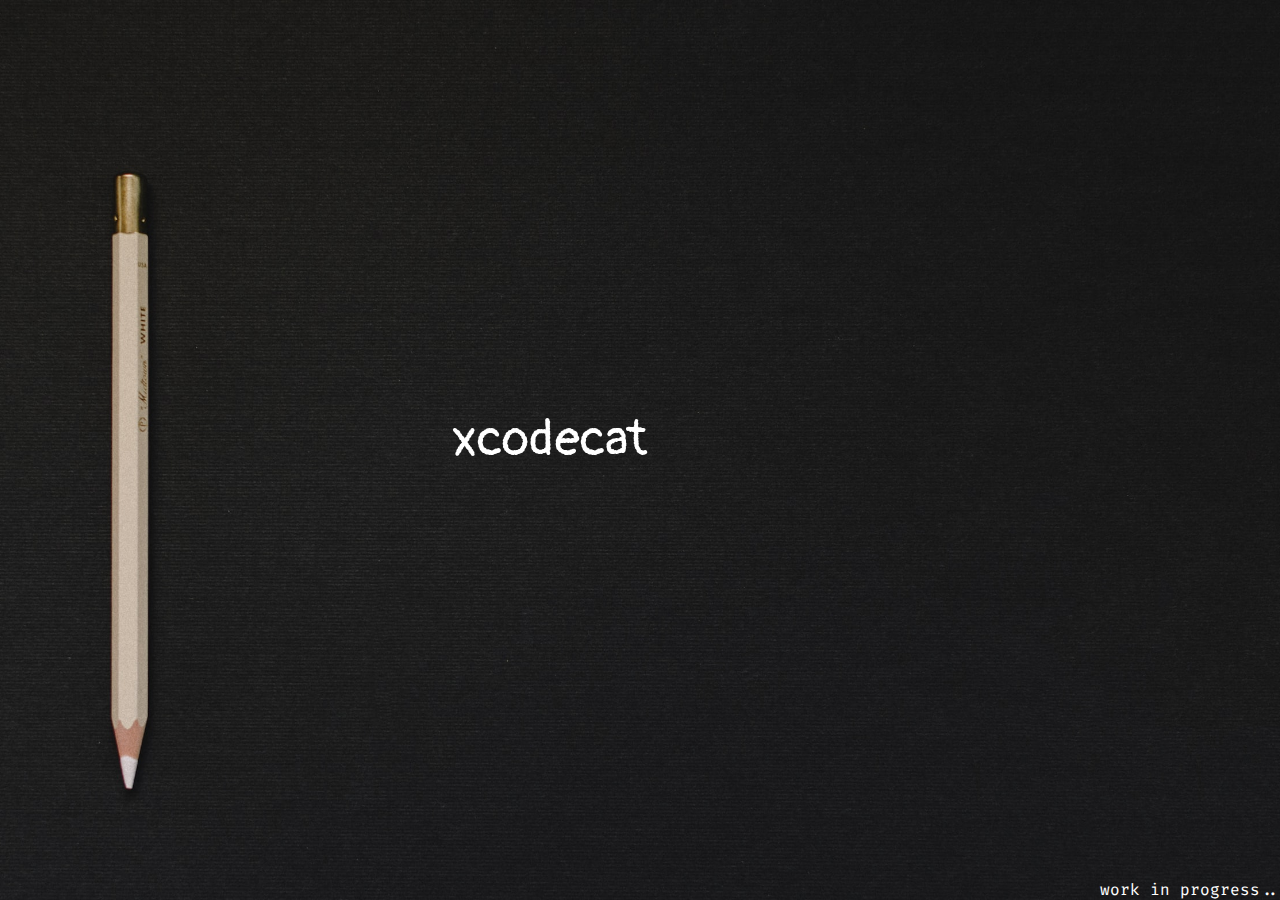
==== index.html @ c19840d9 "🚀 initial commit" ====
<!DOCTYPE html>
<html lang="en">
<head>
    <meta charset="UTF-8">
    <meta http-equiv="X-UA-Compatible" content="IE=edge">
    <meta name="viewport" content="width=device-width, initial-scale=1.0">
    <link rel="stylesheet" href="styles/style.css">
    <title>xcodecat</title>
</head>
    <body>
        <div class="container">
            <div class="name">
                <p>xcodecat</p>
            </div>
            <div class="wip">
                <p>work in progress..</p>
            </div>
          </div>
    </body>
</html>
---- styles/style.css ----
@import url('https://fonts.googleapis.com/css2?family=Pangolin&display=swap');
@import url('https://fonts.googleapis.com/css2?family=Fira+Code&display=swap');

* {
    margin: 0;
}

body {
    width: 100vw;
    height: 100vh;
    background-image: url(/assets/img/background.jpg);
    background-position: center;
    background-size: cover;
}

.container {  
    height: 100vh;
    width: 100vw;
    display: grid;
    grid-template-columns: 1fr 1fr 1fr;
    grid-template-rows: 1fr 1fr 1fr;
    gap: 0px 0px;
    grid-auto-flow: row;
    grid-template-areas:
      ". . ."
      ". name ."
      ". . .";
    justify-content: center; 
    align-content: center; 
    justify-items: center; 
    align-items: center; 
  }
  
.name {
    font-family: 'Pangolin', cursive;
    font-size: 50px; 
    grid-area: name; 
    display: flex;
    flex-direction: row;
    justify-self: center; 
    align-self: center; 
    color: white;
}
.wip {
    display: flex;
    flex-direction: column;
    justify-self: center; 
    align-self: center; 
    grid-area: wip; 
    color: white;
    font-family: 'Fira Code', monospace;
}
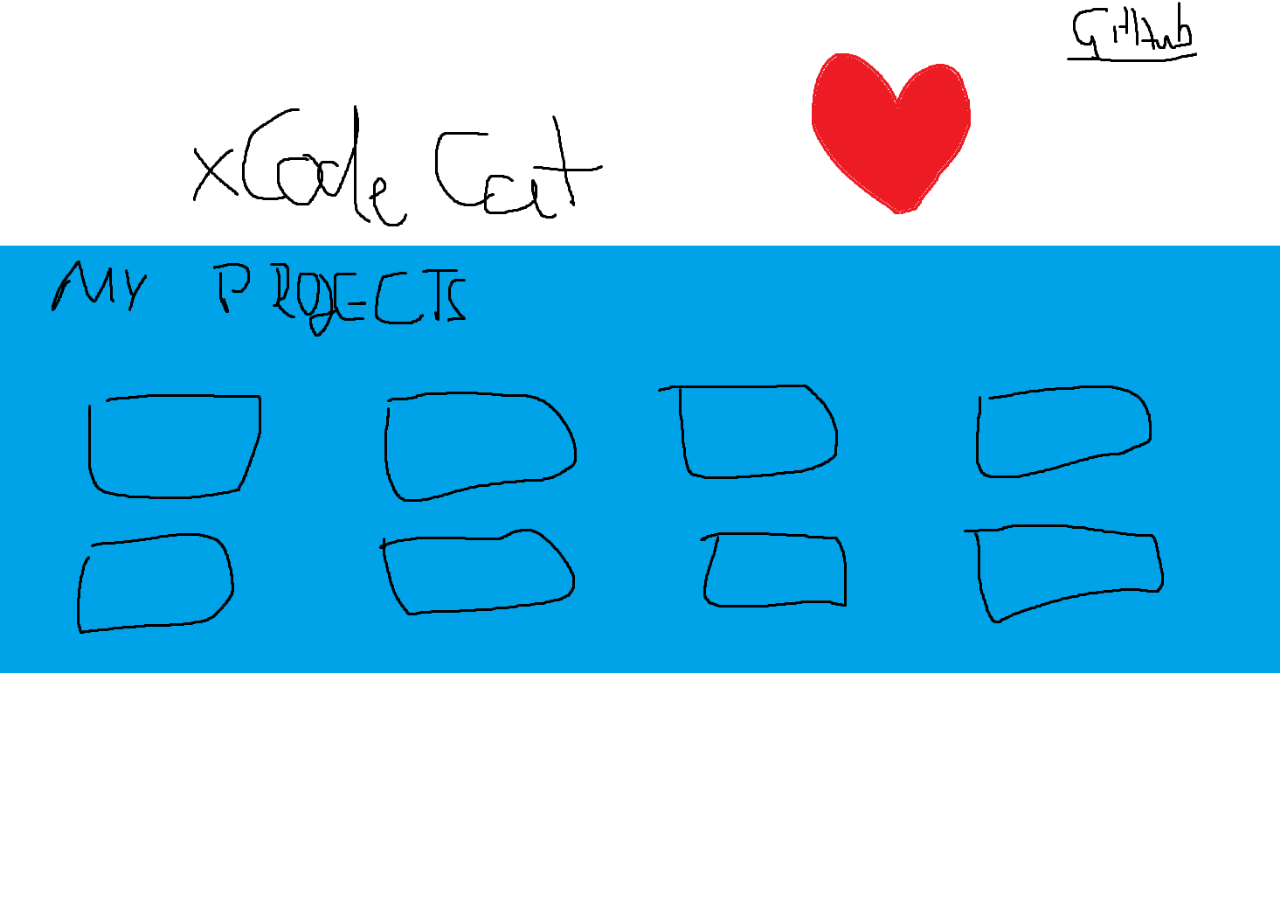
==== commit 002ab611: "credits to @DreamTexX" ====
--- a/index.html
+++ b/index.html
@@ -8,13 +8,13 @@
     <title>xcodecat</title>
 </head>
     <body>
-        <div class="container">
+        <!-- <div class="container">
             <div class="name">
                 <p>xcodecat</p>
             </div>
             <div class="wip">
                 <p>work in progress..</p>
             </div>
-          </div>
+          </div> -->
     </body>
 </html>--- a/styles/style.css
+++ b/styles/style.css
@@ -6,14 +6,15 @@
 }
 
 body {
-    width: 100vw;
-    height: 100vh;
-    background-image: url(/assets/img/background.jpg);
-    background-position: center;
+    /* width: 100vw;
+    height: 100vh; */
+    background-image: url(/assets/img/Unbenannt.png);
+    /* background-position: center; */
     background-size: cover;
+    background-repeat: no-repeat;
 }
 
-.container {  
+/* .container {  
     height: 100vh;
     width: 100vw;
     display: grid;
@@ -49,4 +50,4 @@
     grid-area: wip; 
     color: white;
     font-family: 'Fira Code', monospace;
-}  +}   */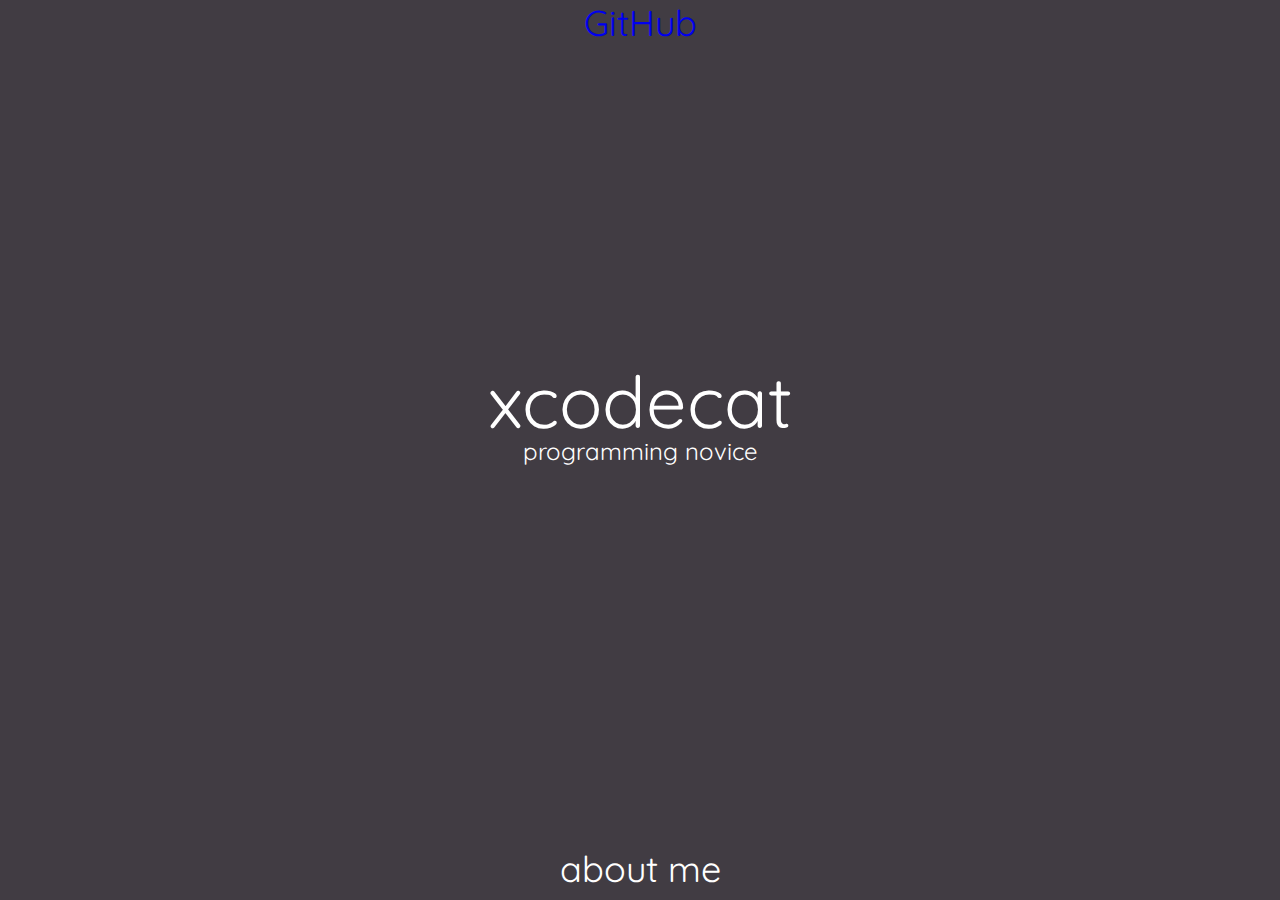
==== commit dd26d6ed: "feat(about-me,-index): added html" ====
--- a/index.html
+++ b/index.html
@@ -7,14 +7,14 @@
     <link rel="stylesheet" href="styles/style.css">
     <title>xcodecat</title>
 </head>
-    <body>
-        <!-- <div class="container">
-            <div class="name">
-                <p>xcodecat</p>
-            </div>
-            <div class="wip">
-                <p>work in progress..</p>
-            </div>
-          </div> -->
-    </body>
+<body>
+    <div class="container">
+        <div class="GitHub"><a href="https://github.com/xcodecat">GitHub</a></div>
+        <div class="about-me"><a href="/about-me.html">about me</a></div>
+        <div class="name">
+          <div class="xcodecat">xcodecat</div>
+          <div class="subtitle">programming novice</div>
+        </div>
+      </div>
+</body>
 </html>--- a/styles/style.css
+++ b/styles/style.css
@@ -1,53 +1,108 @@
-@import url('https://fonts.googleapis.com/css2?family=Pangolin&display=swap');
-@import url('https://fonts.googleapis.com/css2?family=Fira+Code&display=swap');
+@import url('https://fonts.googleapis.com/css2?family=Quicksand&display=swap');
 
 * {
     margin: 0;
 }
 
 body {
-    /* width: 100vw;
-    height: 100vh; */
-    background-image: url(/assets/img/Unbenannt.png);
-    /* background-position: center; */
-    background-size: cover;
-    background-repeat: no-repeat;
+    background-color: #413c43;
+    font-family: 'Quicksand', sans-serif;
 }
 
-/* .container {  
-    height: 100vh;
-    width: 100vw;
+.container {  
     display: grid;
     grid-template-columns: 1fr 1fr 1fr;
     grid-template-rows: 1fr 1fr 1fr;
     gap: 0px 0px;
     grid-auto-flow: row;
     grid-template-areas:
-      ". . ."
+      ". GitHub ."
       ". name ."
-      ". . .";
+      ". about-me .";
+      color: white;
+      margin: 0;
+  }
+  
+  .name {
+    width: 100vw;
+    height: 33vh;
+    display: flex;
+    flex-direction: column;
     justify-content: center; 
     align-content: center; 
     justify-items: center; 
-    align-items: center; 
+    align-items: center;
+    justify-self: center; 
+    align-self: center;    
+    display: grid;
+    grid-template-columns: 1fr;
+    grid-template-rows: 1fr 1fr;
+    gap: 0px 0px;
+    grid-auto-flow: row;
+    grid-template-areas:
+      "xcodecat"
+      "subtitle";
+    grid-area: name;
+    margin: 0;
   }
   
-.name {
-    font-family: 'Pangolin', cursive;
-    font-size: 50px; 
-    grid-area: name; 
+  .xcodecat {
     display: flex;
     flex-direction: row;
-    justify-self: center; 
-    align-self: center; 
+    justify-self: center;
+    align-self: end;
+    grid-area: xcodecat;
+    font-size: 72px;
+    font-family: 'Quicksand', sans-serif;
+    width: max-content;
+    height: min-content;
+    margin: 0;
+  }
+  
+  .subtitle {
+    display: flex;
+    flex-direction: row;
+    justify-self: center;
+    align-self: start;
+    grid-area: subtitle;
+    font-size: 24px;
+    width: max-content;
+    height: min-content;
+    margin: 0;
+    margin-top: -10px;
+  }
+  
+  .GitHub {
+    justify-self: center;
+    align-self: start;
+    grid-area: GitHub;
+    font-size: 36px;
+  }
+
+  .GitHub a:visited {
     color: white;
-}
-.wip {
-    display: flex;
-    flex-direction: column;
-    justify-self: center; 
-    align-self: center; 
-    grid-area: wip; 
+    text-decoration: none;
+  }
+  .GitHub a {
+    text-decoration: none;
+  } 
+
+  a:hover {
+    color: /*#91b0a9*/ #B68883 !important;
+  }
+  
+  .about-me {
     color: white;
-    font-family: 'Fira Code', monospace;
-}   */+    justify-self: center;
+    align-self: end;
+    grid-area: about-me;
+    font-size: 36px;
+  }
+  .about-me a:visited {
+    color: white;
+  }
+  .about-me a {
+    color: white;
+    text-decoration: none;
+  }
+  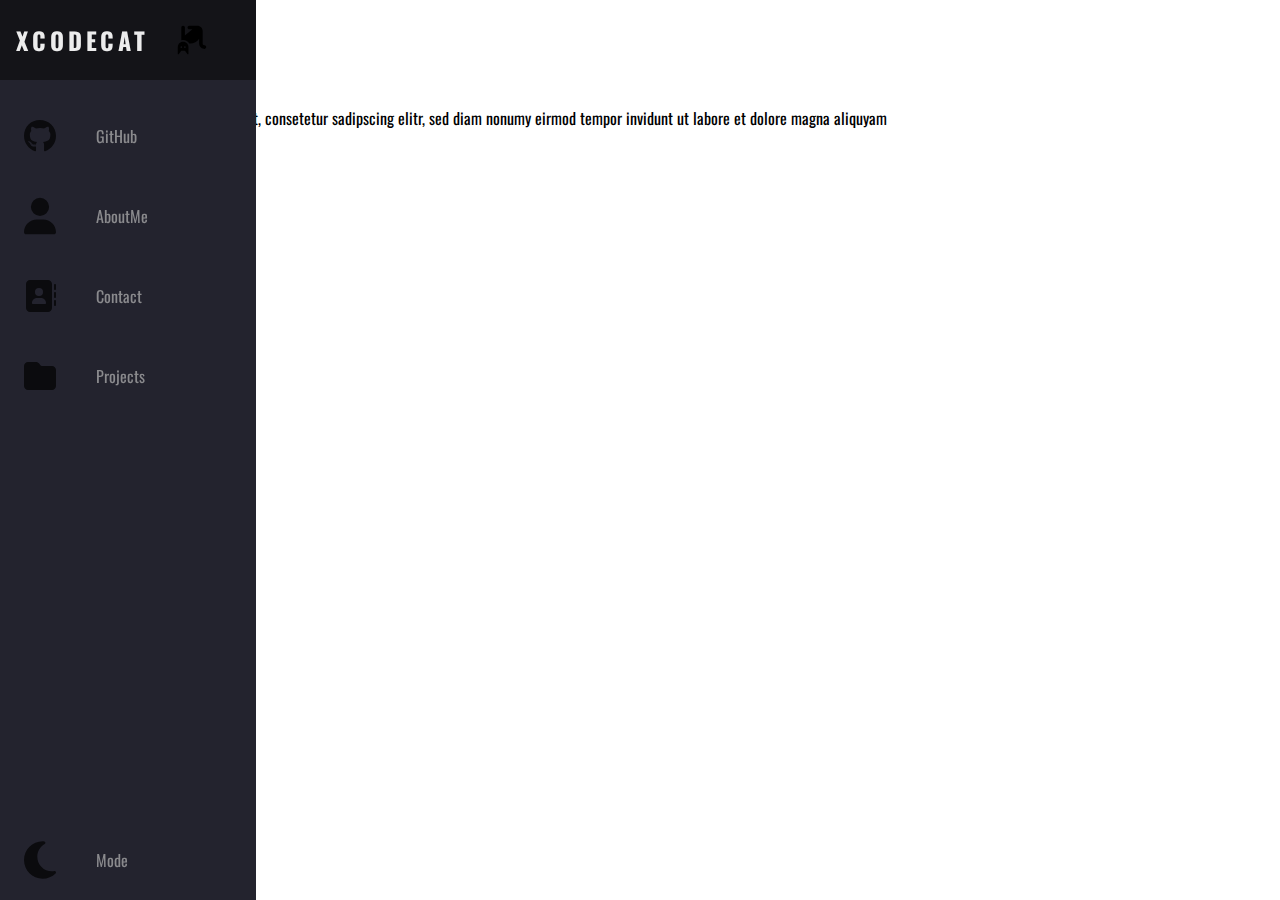
==== commit 00021afc: "initial commit" ====
--- a/index.html
+++ b/index.html
@@ -2,19 +2,55 @@
 <html lang="en">
 <head>
     <meta charset="UTF-8">
-    <meta http-equiv="X-UA-Compatible" content="IE=edge">
     <meta name="viewport" content="width=device-width, initial-scale=1.0">
-    <link rel="stylesheet" href="styles/style.css">
     <title>xcodecat</title>
+    <link href="styles/style.css" rel="stylesheet">
+    <link href="https://fonts.googleapis.com/css2?family=Oswald&display=swap" rel="stylesheet">
 </head>
 <body>
-    <div class="container">
-        <div class="GitHub"><a href="https://github.com/xcodecat">GitHub</a></div>
-        <div class="about-me"><a href="/about-me.html">about me</a></div>
-        <div class="name">
-          <div class="xcodecat">xcodecat</div>
-          <div class="subtitle">programming novice</div>
-        </div>
-      </div>
+    <nav class="navbar">
+        <ul class="navbar-nav">
+            <li class="logo">
+                <a href="#" class="nav-link">
+                    <span class="link-text logo-text">xcodecat</span>
+                    <svg xmlns="http://www.w3.org/2000/svg" height="3em" viewBox="0 0 576 512"><!--! Font Awesome Free 6.4.0 by @fontawesome - https://fontawesome.com License - https://fontawesome.com/license (Commercial License) Copyright 2023 Fonticons, Inc. --><path d="M320 192h17.1c22.1 38.3 63.5 64 110.9 64c11 0 21.8-1.4 32-4v4 32V480c0 17.7-14.3 32-32 32s-32-14.3-32-32V339.2L280 448h56c17.7 0 32 14.3 32 32s-14.3 32-32 32H192c-53 0-96-43-96-96V192.5c0-16.1-12-29.8-28-31.8l-7.9-1c-17.5-2.2-30-18.2-27.8-35.7s18.2-30 35.7-27.8l7.9 1c48 6 84.1 46.8 84.1 95.3v85.3c34.4-51.7 93.2-85.8 160-85.8zm160 26.5v0c-10 3.5-20.8 5.5-32 5.5c-28.4 0-54-12.4-71.6-32h0c-3.7-4.1-7-8.5-9.9-13.2C357.3 164 352 146.6 352 128v0V32 12 10.7C352 4.8 356.7 .1 362.6 0h.2c3.3 0 6.4 1.6 8.4 4.2l0 .1L384 21.3l27.2 36.3L416 64h64l4.8-6.4L512 21.3 524.8 4.3l0-.1c2-2.6 5.1-4.2 8.4-4.2h.2C539.3 .1 544 4.8 544 10.7V12 32v96c0 17.3-4.6 33.6-12.6 47.6c-11.3 19.8-29.6 35.2-51.4 42.9zM432 128a16 16 0 1 0 -32 0 16 16 0 1 0 32 0zm48 16a16 16 0 1 0 0-32 16 16 0 1 0 0 32z"/></svg> 
+                </a>
+            </li>
+            <li class="nav-item">
+                <a href="#" class="nav-link">
+                    <svg xmlns="http://www.w3.org/2000/svg" height="3em" viewBox="0 0 496 512"><!--! Font Awesome Free 6.4.0 by @fontawesome - https://fontawesome.com License - https://fontawesome.com/license (Commercial License) Copyright 2023 Fonticons, Inc. --><path d="M165.9 397.4c0 2-2.3 3.6-5.2 3.6-3.3.3-5.6-1.3-5.6-3.6 0-2 2.3-3.6 5.2-3.6 3-.3 5.6 1.3 5.6 3.6zm-31.1-4.5c-.7 2 1.3 4.3 4.3 4.9 2.6 1 5.6 0 6.2-2s-1.3-4.3-4.3-5.2c-2.6-.7-5.5.3-6.2 2.3zm44.2-1.7c-2.9.7-4.9 2.6-4.6 4.9.3 2 2.9 3.3 5.9 2.6 2.9-.7 4.9-2.6 4.6-4.6-.3-1.9-3-3.2-5.9-2.9zM244.8 8C106.1 8 0 113.3 0 252c0 110.9 69.8 205.8 169.5 239.2 12.8 2.3 17.3-5.6 17.3-12.1 0-6.2-.3-40.4-.3-61.4 0 0-70 15-84.7-29.8 0 0-11.4-29.1-27.8-36.6 0 0-22.9-15.7 1.6-15.4 0 0 24.9 2 38.6 25.8 21.9 38.6 58.6 27.5 72.9 20.9 2.3-16 8.8-27.1 16-33.7-55.9-6.2-112.3-14.3-112.3-110.5 0-27.5 7.6-41.3 23.6-58.9-2.6-6.5-11.1-33.3 2.6-67.9 20.9-6.5 69 27 69 27 20-5.6 41.5-8.5 62.8-8.5s42.8 2.9 62.8 8.5c0 0 48.1-33.6 69-27 13.7 34.7 5.2 61.4 2.6 67.9 16 17.7 25.8 31.5 25.8 58.9 0 96.5-58.9 104.2-114.8 110.5 9.2 7.9 17 22.9 17 46.4 0 33.7-.3 75.4-.3 83.6 0 6.5 4.6 14.4 17.3 12.1C428.2 457.8 496 362.9 496 252 496 113.3 383.5 8 244.8 8zM97.2 352.9c-1.3 1-1 3.3.7 5.2 1.6 1.6 3.9 2.3 5.2 1 1.3-1 1-3.3-.7-5.2-1.6-1.6-3.9-2.3-5.2-1zm-10.8-8.1c-.7 1.3.3 2.9 2.3 3.9 1.6 1 3.6.7 4.3-.7.7-1.3-.3-2.9-2.3-3.9-2-.6-3.6-.3-4.3.7zm32.4 35.6c-1.6 1.3-1 4.3 1.3 6.2 2.3 2.3 5.2 2.6 6.5 1 1.3-1.3.7-4.3-1.3-6.2-2.2-2.3-5.2-2.6-6.5-1zm-11.4-14.7c-1.6 1-1.6 3.6 0 5.9 1.6 2.3 4.3 3.3 5.6 2.3 1.6-1.3 1.6-3.9 0-6.2-1.4-2.3-4-3.3-5.6-2z"/></svg>
+                    <spann class="link-text">GitHub</spann>
+                </a>
+            </li>
+            <li class="nav-item">
+                <a href="#" class="nav-link">
+                    <svg xmlns="http://www.w3.org/2000/svg" height="3em" viewBox="0 0 448 512"><!--! Font Awesome Free 6.4.0 by @fontawesome - https://fontawesome.com License - https://fontawesome.com/license (Commercial License) Copyright 2023 Fonticons, Inc. --><path d="M224 256A128 128 0 1 0 224 0a128 128 0 1 0 0 256zm-45.7 48C79.8 304 0 383.8 0 482.3C0 498.7 13.3 512 29.7 512H418.3c16.4 0 29.7-13.3 29.7-29.7C448 383.8 368.2 304 269.7 304H178.3z"/></svg>
+                    <spann class="link-text">AboutMe</spann>
+                </a>
+            </li>
+            <li class="nav-item">
+                <a href="#" class="nav-link">
+                    <svg xmlns="http://www.w3.org/2000/svg" height="3em" viewBox="0 0 512 512"><!--! Font Awesome Free 6.4.0 by @fontawesome - https://fontawesome.com License - https://fontawesome.com/license (Commercial License) Copyright 2023 Fonticons, Inc. --><path d="M96 0C60.7 0 32 28.7 32 64V448c0 35.3 28.7 64 64 64H384c35.3 0 64-28.7 64-64V64c0-35.3-28.7-64-64-64H96zM208 288h64c44.2 0 80 35.8 80 80c0 8.8-7.2 16-16 16H144c-8.8 0-16-7.2-16-16c0-44.2 35.8-80 80-80zm-32-96a64 64 0 1 1 128 0 64 64 0 1 1 -128 0zM512 80c0-8.8-7.2-16-16-16s-16 7.2-16 16v64c0 8.8 7.2 16 16 16s16-7.2 16-16V80zM496 192c-8.8 0-16 7.2-16 16v64c0 8.8 7.2 16 16 16s16-7.2 16-16V208c0-8.8-7.2-16-16-16zm16 144c0-8.8-7.2-16-16-16s-16 7.2-16 16v64c0 8.8 7.2 16 16 16s16-7.2 16-16V336z"/></svg>
+                    <spann class="link-text">Contact</spann>
+                </a>
+            </li>
+            <li class="nav-item">
+                <a href="#" class="nav-link">
+                    <svg xmlns="http://www.w3.org/2000/svg" height="3em" viewBox="0 0 512 512"><!--! Font Awesome Free 6.4.0 by @fontawesome - https://fontawesome.com License - https://fontawesome.com/license (Commercial License) Copyright 2023 Fonticons, Inc. --><path d="M64 480H448c35.3 0 64-28.7 64-64V160c0-35.3-28.7-64-64-64H288c-10.1 0-19.6-4.7-25.6-12.8L243.2 57.6C231.1 41.5 212.1 32 192 32H64C28.7 32 0 60.7 0 96V416c0 35.3 28.7 64 64 64z"/></svg>
+                    <spann class="link-text">Projects</spann>
+                </a>
+            </li>
+            <li class="nav-item">
+                <a href="#" class="nav-link">
+                    <svg xmlns="http://www.w3.org/2000/svg" height="3em" viewBox="0 0 384 512"><!--! Font Awesome Free 6.4.0 by @fontawesome - https://fontawesome.com License - https://fontawesome.com/license (Commercial License) Copyright 2023 Fonticons, Inc. --><path d="M223.5 32C100 32 0 132.3 0 256S100 480 223.5 480c60.6 0 115.5-24.2 155.8-63.4c5-4.9 6.3-12.5 3.1-18.7s-10.1-9.7-17-8.5c-9.8 1.7-19.8 2.6-30.1 2.6c-96.9 0-175.5-78.8-175.5-176c0-65.8 36-123.1 89.3-153.3c6.1-3.5 9.2-10.5 7.7-17.3s-7.3-11.9-14.3-12.5c-6.3-.5-12.6-.8-19-.8z"/></svg>
+                    <spann class="link-text">Mode</spann>
+                </a>
+            </li>
+        </ul>
+    </nav>
+    <main>
+        <h1>xcodecat</h1>
+        <p>Lorem ipsum dolor sit amet, consetetur sadipscing elitr, sed diam nonumy eirmod tempor invidunt ut labore et dolore magna aliquyam</p>
+    </main>
 </body>
 </html>--- a/styles/style.css
+++ b/styles/style.css
@@ -1,108 +1,179 @@
-@import url('https://fonts.googleapis.com/css2?family=Quicksand&display=swap');
-
-* {
-    margin: 0;
-}
-
-body {
-    background-color: #413c43;
-    font-family: 'Quicksand', sans-serif;
-}
-
-.container {  
-    display: grid;
-    grid-template-columns: 1fr 1fr 1fr;
-    grid-template-rows: 1fr 1fr 1fr;
-    gap: 0px 0px;
-    grid-auto-flow: row;
-    grid-template-areas:
-      ". GitHub ."
-      ". name ."
-      ". about-me .";
-      color: white;
-      margin: 0;
+:root {
+    font-size: 16px;
+    font-family: 'Oswald';
+    --text-primary: #b6b6b6;
+    --text-secondary: #ececec;
+    --bg-primary: #23232e;
+    --bg-secondary: #141418;
+    --transition-speed: 600ms;
   }
   
-  .name {
-    width: 100vw;
-    height: 33vh;
+  body {
+    color: black;
+    background-color: white;
+    margin: 0;
+    padding: 0;
+  }
+  
+  body::-webkit-scrollbar {
+    width: 0.25rem;
+  }
+  
+  body::-webkit-scrollbar-track {
+    background: #1e1e24;
+  }
+  
+  body::-webkit-scrollbar-thumb {
+    background: #6649b8;
+  }
+  
+  main {
+    margin-left: 5rem;
+    padding: 1rem;
+  }
+  
+  .navbar {
+    position: fixed;
+    background-color: var(--bg-primary);
+    transition: width 600ms ease;
+    overflow: scroll;
+  }
+  
+  .navbar-nav {
+    list-style: none;
+    padding: 0;
+    margin: 0;
     display: flex;
     flex-direction: column;
-    justify-content: center; 
-    align-content: center; 
-    justify-items: center; 
     align-items: center;
-    justify-self: center; 
-    align-self: center;    
-    display: grid;
-    grid-template-columns: 1fr;
-    grid-template-rows: 1fr 1fr;
-    gap: 0px 0px;
-    grid-auto-flow: row;
-    grid-template-areas:
-      "xcodecat"
-      "subtitle";
-    grid-area: name;
-    margin: 0;
+    height: 100%;
   }
   
-  .xcodecat {
-    display: flex;
-    flex-direction: row;
-    justify-self: center;
-    align-self: end;
-    grid-area: xcodecat;
-    font-size: 72px;
-    font-family: 'Quicksand', sans-serif;
-    width: max-content;
-    height: min-content;
-    margin: 0;
+  .nav-item {
+    width: 100%;
   }
   
-  .subtitle {
-    display: flex;
-    flex-direction: row;
-    justify-self: center;
-    align-self: start;
-    grid-area: subtitle;
-    font-size: 24px;
-    width: max-content;
-    height: min-content;
-    margin: 0;
-    margin-top: -10px;
+  .nav-item:last-child {
+    margin-top: auto;
   }
   
-  .GitHub {
-    justify-self: center;
-    align-self: start;
-    grid-area: GitHub;
-    font-size: 36px;
-  }
-
-  .GitHub a:visited {
-    color: white;
+  .nav-link {
+    display: flex;
+    align-items: center;
+    height: 5rem;
+    color: var(--text-primary);
     text-decoration: none;
-  }
-  .GitHub a {
-    text-decoration: none;
-  } 
-
-  a:hover {
-    color: /*#91b0a9*/ #B68883 !important;
+    filter: grayscale(100%) opacity(0.7);
+    transition: var(--transition-speed);
   }
   
-  .about-me {
-    color: white;
-    justify-self: center;
-    align-self: end;
-    grid-area: about-me;
-    font-size: 36px;
+  .nav-link:hover {
+    filter: grayscale(0%) opacity(1);
+    background: var(--bg-secondary);
+    color: var(--text-secondary);
   }
-  .about-me a:visited {
-    color: white;
+  
+  .link-text {
+    display: none;
+    margin-left: 1rem;
   }
-  .about-me a {
-    color: white;
-    text-decoration: none;
+  
+  .nav-link svg {
+    width: 2rem;
+    min-width: 2rem;
+    margin: 0 1.5rem;
   }
-  +  
+  .fa-primary {
+    color: #ff7eee;
+  }
+  
+  .fa-secondary {
+    color: #df49a6;
+  }
+  
+  .fa-primary,
+  .fa-secondary {
+    transition: var(--transition-speed);
+  }
+  
+  .logo {
+    font-weight: bold;
+    text-transform: uppercase;
+    margin-bottom: 1rem;
+    text-align: center;
+    color: var(--text-secondary);
+    background: var(--bg-secondary);
+    font-size: 1.5rem;
+    letter-spacing: 0.3ch;
+    width: 100%;
+  }
+  
+  .logo svg {
+    transform: rotate(0deg);
+    transition: var(--transition-speed);
+  }
+  
+  .logo-text
+  {
+    display: inline;
+    position: absolute;
+    left: -999px;
+    transition: var(--transition-speed);
+  }
+  
+  .navbar:hover .logo svg {
+    transform: rotate(-180deg);
+  }
+  
+  /* Small screens */
+  @media only screen and (max-width: 600px) {
+    .navbar {
+      bottom: 0;
+      width: 100vw;
+      height: 5rem;
+    }
+  
+    .logo {
+      display: none;
+    }
+  
+    .navbar-nav {
+      flex-direction: row;
+    }
+  
+    .nav-link {
+      justify-content: center;
+    }
+  
+    main {
+      margin: 0;
+    }
+  }
+  
+  /* Large screens */
+  @media only screen and (min-width: 600px) {
+    .navbar {
+      top: 0;
+      width: 5rem;
+      height: 100vh;
+    }
+  
+    .navbar:hover {
+      width: 16rem;
+    }
+  
+    .navbar:hover .link-text {
+      display: inline;
+    }
+  
+    .navbar:hover .logo svg
+    {
+      margin-left: 11rem;
+    }
+  
+    .navbar:hover .logo-text
+    {
+      left: 0px;
+    }
+  }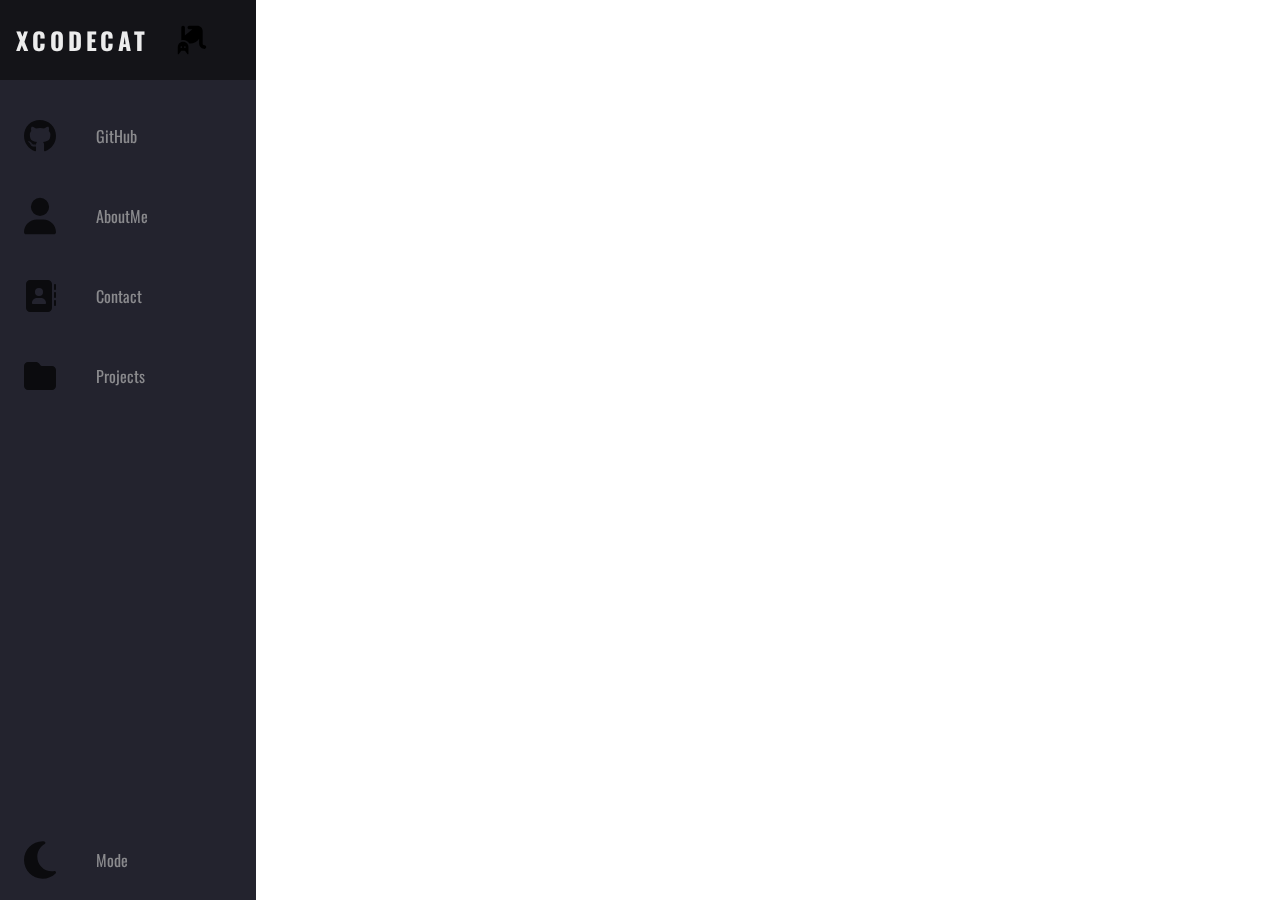
==== commit c932c019: "updated text" ====
--- a/index.html
+++ b/index.html
@@ -50,7 +50,7 @@
     </nav>
     <main>
         <h1>xcodecat</h1>
-        <p>Lorem ipsum dolor sit amet, consetetur sadipscing elitr, sed diam nonumy eirmod tempor invidunt ut labore et dolore magna aliquyam</p>
+        <p>Work in progress!</p>
     </main>
 </body>
 </html>